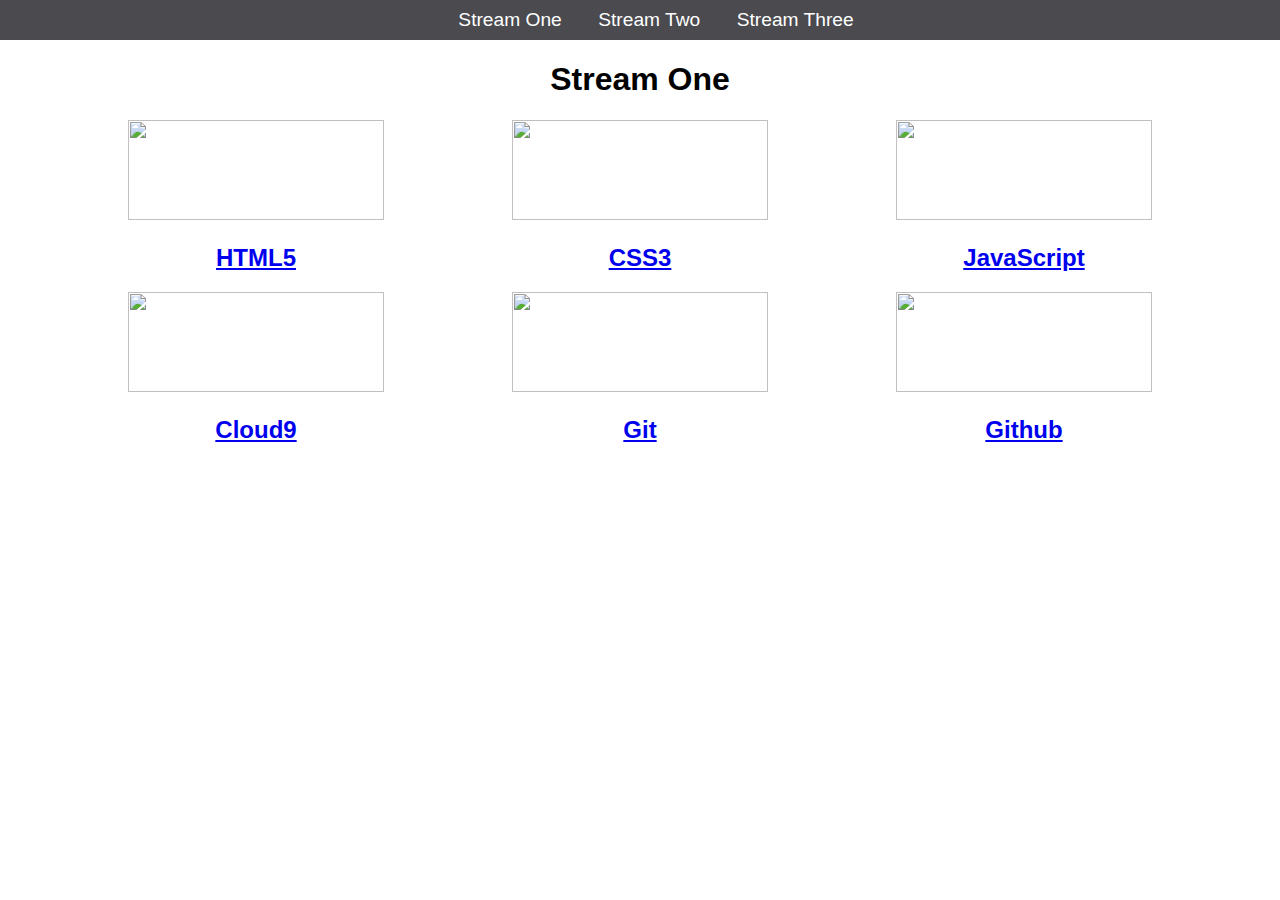
==== index.html @ 53554212 "Rename stream-one.html to index.html" ====
<!DOCTYPE html>
<html lang="en">
<head>
    <title>Stream One</title>
    <link rel="stylesheet" href="css/style.css" type="text/css" />
</head>
<body>
    <nav>
        <ul>
            <li><a href="stream-one.html">Stream One</a></li>
            <li><a href="stream-two.html">Stream Two</a></li>
            <li><a href="stream-three.html">Stream Three</a></li>
        </ul>
    </nav>
    <h1>Stream One</h1>
    <div class="card">
        <a href="https://en.wikipedia.org/wiki/HTML5">
            <img src="https://upload.wikimedia.org/wikipedia/commons/thumb/6/61/HTML5_logo_and_wordmark.svg/1200px-HTML5_logo_and_wordmark.svg.png" />
            <h2>HTML5</h2>
        </a>
    </div>
    <div class="card">
        <a href="https://en.wikipedia.org/wiki/Cascading_Style_Sheets">
            <img src="https://upload.wikimedia.org/wikipedia/commons/thumb/d/d5/CSS3_logo_and_wordmark.svg/1200px-CSS3_logo_and_wordmark.svg.png" />
            <h2>CSS3</h2>
        </a>
    </div>
    <div class="card">
        <a href="https://en.wikipedia.org/wiki/JavaScript">
            <img src="https://banner2.cleanpng.com/20180429/www/kisspng-javascript-logo-html-comment-blog-5ae63c22d40699.0773573515250381148685.jpg" />
            <h2>JavaScript</h2>
        </a>
    </div>
    <div class="card">
        <a href="https://en.wikipedia.org/wiki/Cloud9_IDE">
            <img src="https://upload.wikimedia.org/wikipedia/commons/5/5f/Cloud9IDE.png" />
            <h2>Cloud9</h2>
        </a>
    </div>
    <div class="card">
        <a href="https://en.wikipedia.org/wiki/Git">
            <img src="https://miro.medium.com/max/4400/1*y7D5jICmjzvxZP6z-5EtDg.png" />
            <h2>Git</h2>
        </a>
    </div>
    <div class="card">
        <a href="https://en.wikipedia.org/wiki/GitHub">
            <img src="https://upload.wikimedia.org/wikipedia/commons/thumb/2/24/GitHub_logo_2013_padded.svg/1920px-GitHub_logo_2013_padded.svg.png" />
            <h2>Github</h2>
        </a>
    </div>
</body>
</html>
---- css/style.css ----
body {
    margin: 0;
    padding: 0;
    font-family: 'Oswald', sans-serif;
}

nav ul {
    list-style: none;
    background-color: #4a4a4f;
    text-align: center;
    margin: 0;
    padding: 0;
}

nav li {
    font-size: 1.2em;
    line-height: 40px;
    height: 40px;
    display: inline-block;
    margin-left: 2.5%;
}

nav a {
    text-decoration: none;
    color: #ffffff;
    display: block;
}

nav a:hover {
    background-color: #ffffff;
    color: #4a4a4f;
}

.card {
    float: left;
    width: 20%;
    margin-left: 10%;
    max-width: 260px;
    min-width: 150px;
}

.card a {
    text-align: center;
}

img{
    width: 100%;
    height: 100px;
}

h1 {
    text-align: center;
}
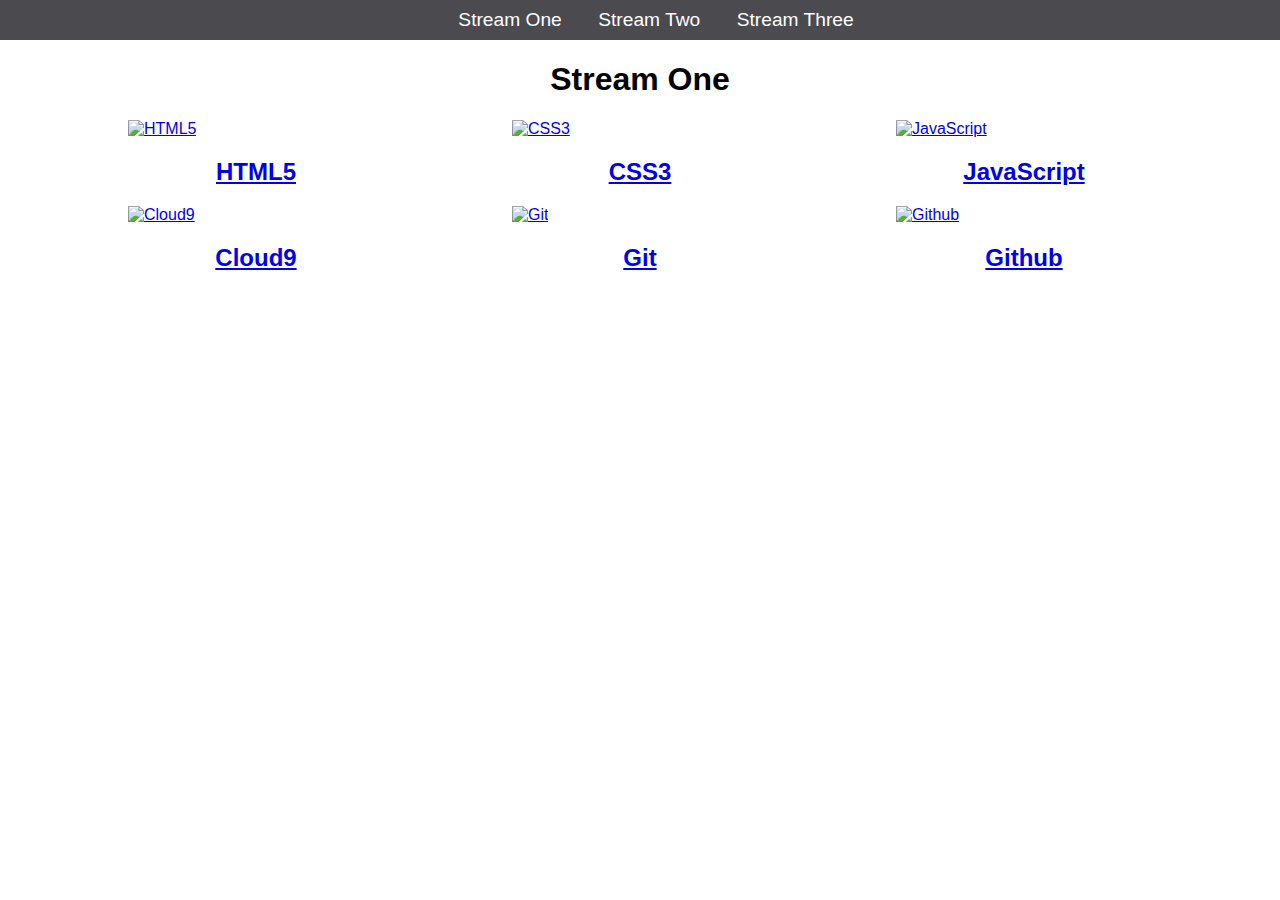
==== commit 34c9fef9: "Added alt attribute to imgs" ====
--- a/index.html
+++ b/index.html
@@ -7,7 +7,7 @@
 <body>
     <nav>
         <ul>
-            <li><a href="stream-one.html">Stream One</a></li>
+            <li><a href="index.html">Stream One</a></li>
             <li><a href="stream-two.html">Stream Two</a></li>
             <li><a href="stream-three.html">Stream Three</a></li>
         </ul>
@@ -15,37 +15,37 @@
     <h1>Stream One</h1>
     <div class="card">
         <a href="https://en.wikipedia.org/wiki/HTML5">
-            <img src="https://upload.wikimedia.org/wikipedia/commons/thumb/6/61/HTML5_logo_and_wordmark.svg/1200px-HTML5_logo_and_wordmark.svg.png" />
+            <img alt="HTML5" src="https://upload.wikimedia.org/wikipedia/commons/thumb/6/61/HTML5_logo_and_wordmark.svg/1200px-HTML5_logo_and_wordmark.svg.png" />
             <h2>HTML5</h2>
         </a>
     </div>
     <div class="card">
         <a href="https://en.wikipedia.org/wiki/Cascading_Style_Sheets">
-            <img src="https://upload.wikimedia.org/wikipedia/commons/thumb/d/d5/CSS3_logo_and_wordmark.svg/1200px-CSS3_logo_and_wordmark.svg.png" />
+            <img alt="CSS3" src="https://upload.wikimedia.org/wikipedia/commons/thumb/d/d5/CSS3_logo_and_wordmark.svg/1200px-CSS3_logo_and_wordmark.svg.png" />
             <h2>CSS3</h2>
         </a>
     </div>
     <div class="card">
         <a href="https://en.wikipedia.org/wiki/JavaScript">
-            <img src="https://banner2.cleanpng.com/20180429/www/kisspng-javascript-logo-html-comment-blog-5ae63c22d40699.0773573515250381148685.jpg" />
+            <img alt="JavaScript" src="https://banner2.cleanpng.com/20180429/www/kisspng-javascript-logo-html-comment-blog-5ae63c22d40699.0773573515250381148685.jpg" />
             <h2>JavaScript</h2>
         </a>
     </div>
     <div class="card">
         <a href="https://en.wikipedia.org/wiki/Cloud9_IDE">
-            <img src="https://upload.wikimedia.org/wikipedia/commons/5/5f/Cloud9IDE.png" />
+            <img alt="Cloud9" src="https://upload.wikimedia.org/wikipedia/commons/5/5f/Cloud9IDE.png" />
             <h2>Cloud9</h2>
         </a>
     </div>
     <div class="card">
         <a href="https://en.wikipedia.org/wiki/Git">
-            <img src="https://miro.medium.com/max/4400/1*y7D5jICmjzvxZP6z-5EtDg.png" />
+            <img alt="Git" src="https://miro.medium.com/max/4400/1*y7D5jICmjzvxZP6z-5EtDg.png" />
             <h2>Git</h2>
         </a>
     </div>
     <div class="card">
         <a href="https://en.wikipedia.org/wiki/GitHub">
-            <img src="https://upload.wikimedia.org/wikipedia/commons/thumb/2/24/GitHub_logo_2013_padded.svg/1920px-GitHub_logo_2013_padded.svg.png" />
+            <img alt="Github" src="https://upload.wikimedia.org/wikipedia/commons/thumb/2/24/GitHub_logo_2013_padded.svg/1920px-GitHub_logo_2013_padded.svg.png" />
             <h2>Github</h2>
         </a>
     </div>
